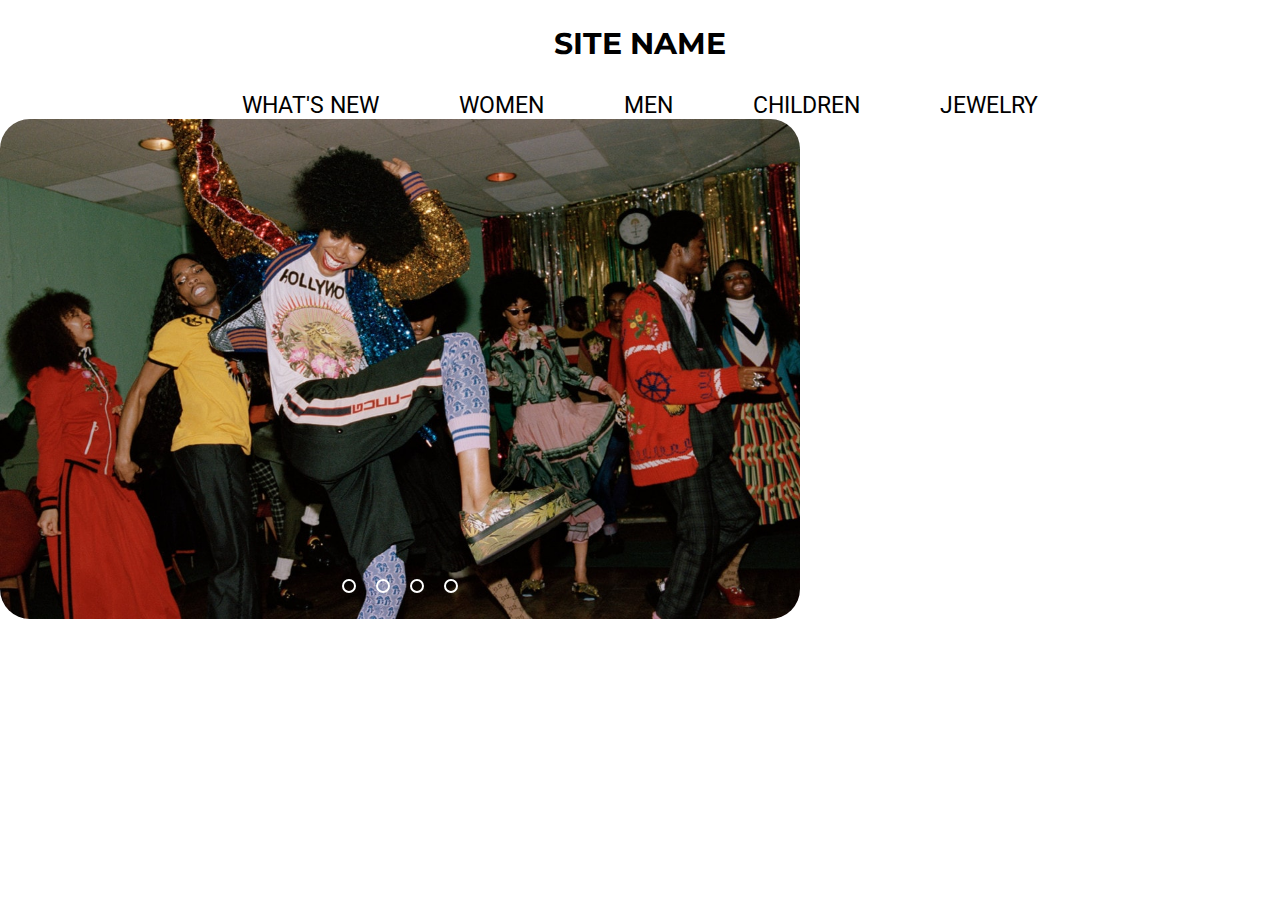
==== index.html @ 14e1c9d3 "AAAAAAAAA" ====
<!DOCTYPE html>
<html lang="en">
<head>
    <link href="https://fonts.googleapis.com/css2?family=Montserrat:wght@100&display=swap" rel="stylesheet">
    <link href="https://fonts.googleapis.com/css2?family=Roboto:wght@500&display=swap" rel="stylesheet">

    <meta charset="UTF-8">
    <meta http-equiv="X-UA-Compatible" content="IE=edge">
    <meta name="viewport" content="width=device-width, initial-scale=1.0">
    <title>Fashion Site Project</title>
    <link rel="stylesheet" href="style.css">
</head>
<body>
    <h2 class="sitename">SITE NAME</h2>
    <div class="container">
        <nav>
            
            <ul>
                
                <li><a href="#">WHAT'S NEW</a></li>
                <li><a href="#">WOMEN</a></li>
                <li><a href="#">MEN</a></li>
                <li><a href="#">CHILDREN</a></li>
                <li><a href="#">JEWELRY</a></li>
                
            </ul>
        </nav>
    </div>

    <div class="slider">
        <div class="slides">
            <input type="radio" name="radio-btn" id="radio1">
            <input type="radio" name="radio-btn" id="radio2">
            <input type="radio" name="radio-btn" id="radio3">
            <input type="radio" name="radio-btn" id="radio4">
                <div class="slide first">
                    <img src="1.jpg" alt="">
                </div>
                <div class="slide">
                    <img src="2.jpg" alt="">
                </div>
                <div class="slide">
                    <img src="3.jpg" alt="">
                </div>
                <div class="slide">
                    <img src="4.jpg" alt="">
                </div>

                <div class="auto-nav">
                    <div class="auto-btn1"></div>
                    <div class="auto-btn2"></div>
                    <div class="auto-btn3"></div>
                    <div class="auto-btn4"></div>
                </div>
        </div>
                <div class="manual-nav">
                    <label for="radio1" class="manual-btn"></label>
                    <label for="radio2" class="manual-btn"></label>
                    <label for="radio3" class="manual-btn"></label>
                    <label for="radio4" class="manual-btn"></label>
                </div>



    </div>

</body>
</html>
---- style.css ----
.sitename{
    text-align: center;
    justify-content: space-between;
    font-size: 30px;
    font-family: 'Montserrat', sans-serif;
}

body {
    margin: 0;
}
/* navigation for the other pages */
nav{
    display: flex;
    justify-content: space-between;
    padding-top: 5px;
    margin: 0 auto;
    text-align: center;
    position: relative;
    
   
}
nav ul{
    margin: 0;
    padding: 0;
    list-style: none;
    list-style-type: none;
    margin: auto;
    width: 100%;
    display: flex;
    align-items: center;
    justify-content: center;
    
    
}
nav li {
    padding: 0 40px 0 40px;
    text-align: center;
    display: inline-block;
  }

nav a{
    color: black;
    text-decoration: none;
    text-transform: uppercase;
    margin: auto property;
    font-size: 23px;
    font-family: 'Roboto', sans-serif;    
}

/*navigation*/

.slider{
    width: 800px;
    height: 500px;
    border-radius: 30px;
    overflow: hidden;
}
.slides{
    width: 500%;
    height: 500px;
    display: flex;
}
.slides input{
    display: none;
}
.slide{
    width: 20%;
    transition: 2s;
}
.slide img{
    width: 800px;
    height: 500px;
}

/* manual navigation */

.manual-nav{
    position: absolute;
    width: 800px;
    margin-top: -40px;
    display: flex;
    justify-content: center;

}
.manual-btn{
    border: 2px solid white;
    padding: 5px;
    border-radius: 10px;
    cursor: pointer;
    transition: 1s;
}
.manual-btn:not(:last-child){
    margin-right: 20px;
}
.manual-btn:hover{
    background: #fcf8fa;
}
#radio1:checked ~ .first{
    margin-left: 0;
}
#radio2:checked ~ .first{
    margin-left: -20%;
}
#radio3:checked ~ .first{
    margin-left: -40%;
}
#radio4:checked ~ .first{
    margin-left: -60%;
}

/* auto navigation */

.navigation-auto{
    
}
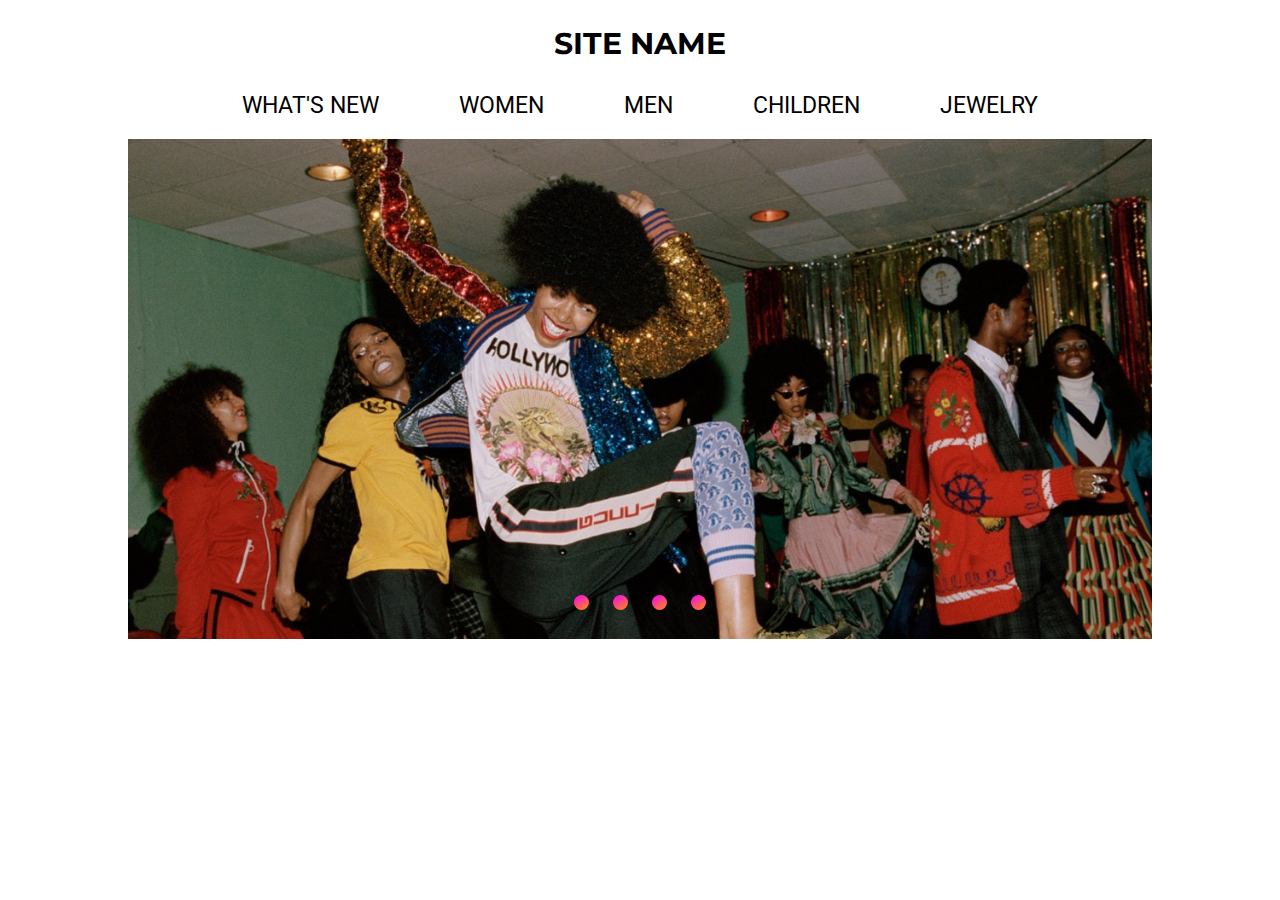
==== commit d54d8d1f: "nice" ====
--- a/index.html
+++ b/index.html
@@ -27,13 +27,13 @@
         </nav>
     </div>
 
-    <div class="slider">
+     <!-- <div class="slider">
         <div class="slides">
             <input type="radio" name="radio-btn" id="radio1">
             <input type="radio" name="radio-btn" id="radio2">
             <input type="radio" name="radio-btn" id="radio3">
             <input type="radio" name="radio-btn" id="radio4">
-                <div class="slide first">
+                <div class="slide active">
                     <img src="1.jpg" alt="">
                 </div>
                 <div class="slide">
@@ -54,15 +54,57 @@
                 </div>
         </div>
                 <div class="manual-nav">
-                    <label for="radio1" class="manual-btn"></label>
-                    <label for="radio2" class="manual-btn"></label>
-                    <label for="radio3" class="manual-btn"></label>
-                    <label for="radio4" class="manual-btn"></label>
+                    <label for="radio1" for="radio1" class="manual-btn"></label>
+                    <label for="radio2" for="radio2" class="manual-btn"></label>
+                    <label for="radio3" for="radio3" class="manual-btn"></label>
+                    <label for="radio4" for="radio4" class="manual-btn"></label>
                 </div>
 
 
 
-    </div>
+    </div> -->
+    <!-- Slider vol2 -->
+    <div class="slider-container">
+        <div class="slider">
+          <div class="slides">
+            <div id="slides__1" class="slide">
+                <img src="./1.jpg" class="slide-img" alt="" />
+              <!-- <span class="slide__text">1</span>
+              <a class="slide__prev" href="#slides__4" title="Next"></a>
+              <a class="slide__next" href="#slides__2" title="Next"></a> -->
+            </div>
+            <div id="slides__2" class="slide">
+                <img src="./2.jpg" class="slide-img" alt="" />
+
+              <!-- <span class="slide__text">2</span>
+              <a class="slide__prev" href="#slides__1" title="Prev"></a>
+              <a class="slide__next" href="#slides__3" title="Next"></a> -->
+            </div>
+            <div id="slides__3" class="slide">
+                <img src="./3.jpg" class="slide-img" alt="" />
+
+              <!-- <span class="slide__text">3</span>
+              <a class="slide__prev" href="#slides__2" title="Prev"></a>
+              <a class="slide__next" href="#slides__4" title="Next"></a> -->
+            </div>
+            <div id="slides__4" class="slide">
+                <img src="./4.jpg" class="slide-img" alt="" />
+
+              <!-- <span class="slide__text">4</span>
+              <a class="slide__prev" href="#slides__3" title="Prev"></a>
+              <a class="slide__next" href="#slides__1" title="Prev"></a> -->
+            </div>
+          </div>
+          <div class="slider__nav">
+            <a class="slider__navlink" href="#slides__1"></a>
+            <a class="slider__navlink" href="#slides__2"></a>
+            <a class="slider__navlink" href="#slides__3"></a>
+            <a class="slider__navlink" href="#slides__4"></a>
+          </div>
+        </div>
+      </div>
+       <!-- Slider vol2 - END -->
+
 
 </body>
 </html>--- a/style.css
+++ b/style.css
@@ -49,10 +49,9 @@
 
 /*navigation*/
 
-.slider{
-    width: 800px;
-    height: 500px;
-    border-radius: 30px;
+/* .slider{
+    width: 100%;
+    height: 500px;
     overflow: hidden;
 }
 .slides{
@@ -68,15 +67,15 @@
     transition: 2s;
 }
 .slide img{
-    width: 800px;
-    height: 500px;
-}
+    width: 100%;
+    height: 500px;
+} */
 
 /* manual navigation */
 
-.manual-nav{
+/* .manual-nav{
     position: absolute;
-    width: 800px;
+    width: 100%;
     margin-top: -40px;
     display: flex;
     justify-content: center;
@@ -95,21 +94,153 @@
 .manual-btn:hover{
     background: #fcf8fa;
 }
-#radio1:checked ~ .first{
+#radio1:checked ~ .active{
     margin-left: 0;
 }
-#radio2:checked ~ .first{
+#radio2:checked ~ .active{
     margin-left: -20%;
 }
-#radio3:checked ~ .first{
+#radio3:checked ~ .active{
     margin-left: -40%;
 }
-#radio4:checked ~ .first{
+#radio4:checked ~ .active{
     margin-left: -60%;
-}
+} */
 
 /* auto navigation */
 
-.navigation-auto{
-    
-}
+/* .navigation-auto{
+    
+} */
+
+/*navigation V2*/
+
+.slider-container {
+    /* background: linear-gradient(
+      149deg,
+      rgb(247, 0, 255) 0%,
+      rgb(255, 145, 0) 100%
+    ); */
+    display: flex;
+    align-items: center;
+    justify-content: center;
+    height: 100%;
+  }
+  
+  .slider {
+    width: 100%;
+    max-width: 80%;
+    height: 500px;
+    margin: 20px;
+    text-align: center;
+    /* border-radius: 20px; */
+    overflow: hidden;
+    position: relative;
+  }
+  
+  .slides {
+    display: flex;
+    overflow-x: scroll;
+    position: relative;
+    scroll-behavior: smooth;
+    scroll-snap-type: x mandatory;
+  }
+  
+  .slide:nth-of-type(even) {
+    background-color: rgb(250, 246, 212);
+  }
+  
+  .slide {
+    display: flex;
+    justify-content: center;
+    align-items: center;
+    flex-shrink: 0;
+    width: 100%;
+    height: 100%;
+    scroll-snap-align: center;
+    margin-right: 0px;
+    box-sizing: border-box;
+    background: white;
+    transform-origin: center center;
+    transform: scale(1);
+  }
+
+
+  
+  .slide__text {
+    font-size: 40px;
+    font-weight: bold;
+    font-family: sans-serif;
+  }
+  
+  .slide a {
+    background: none;
+    border: none;
+  }
+  
+  a.slide__prev,
+  .slider::before {
+    transform: rotate(135deg);
+    -webkit-transform: rotate(135deg);
+    left: 5%;
+  }
+  
+  a.slide__next,
+  .slider::after {
+    transform: rotate(-45deg);
+    -webkit-transform: rotate(-45deg);
+    right: 5%;
+  }
+
+  .slide-img {
+    height: 100%;
+    width: 100%;
+    overflow: hidden;
+  }
+  
+  /* .slider::before,
+  .slider::after,
+  .slide__prev,
+  .slide__next {
+    position: absolute;
+    top: 48%;
+    width: 35px;
+    height: 35px;
+    border: solid black;
+    border-width: 0 4px 4px 0;
+    padding: 3px;
+    box-sizing: border-box;
+  } */
+  
+  .slider::before,
+  .slider::after {
+    content: "";
+    z-index: 1;
+    background: none;
+    pointer-events: none;
+  }
+  
+  .slider__nav {
+    box-sizing: border-box;
+    position: absolute;
+    bottom: 5%;
+    left: 50%;
+    width: 200px;
+    margin-left: -100px;
+    text-align: center;
+  }
+  
+  .slider__navlink {
+    display: inline-block;
+    height: 15px;
+    width: 15px;
+    border-radius: 50%;
+    /* background-color: black; */
+    margin: 0 10px 0 10px;
+    background: linear-gradient(
+      149deg,
+      rgb(247, 0, 255) 0%,
+      rgb(255, 145, 0) 100%
+    );
+  }
+
